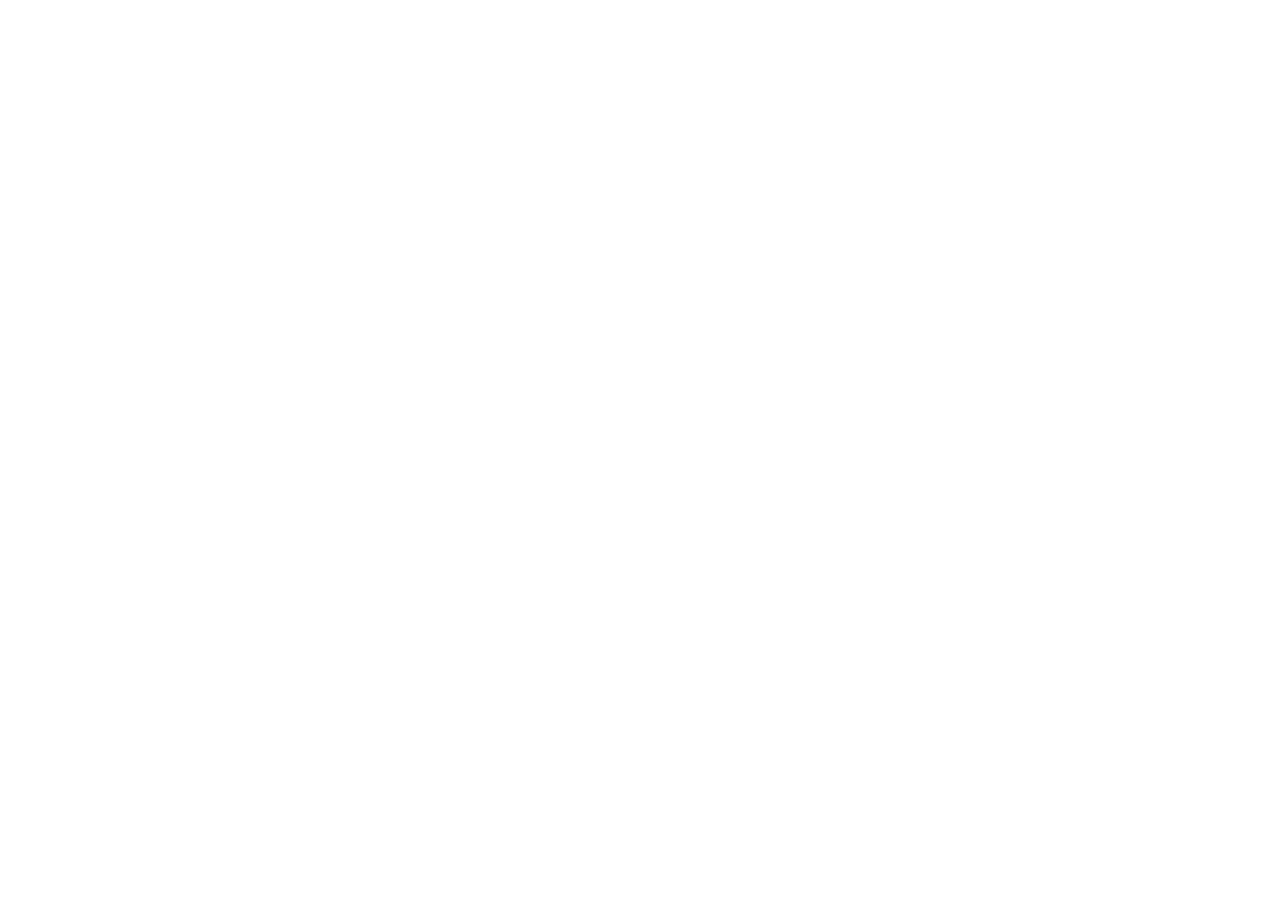
==== index.html @ c945cc4c "prueba commit" ====
<!DOCTYPE html>
<html lang="es">
<head>
    <meta charset="UTF-8">
    <meta http-equiv="X-UA-Compatible" content="IE=edge">
    <meta name="viewport" content="width=device-width, initial-scale=1.0">
    <title>Proyecto</title>
</head>
<body>
    
</body>
</html>
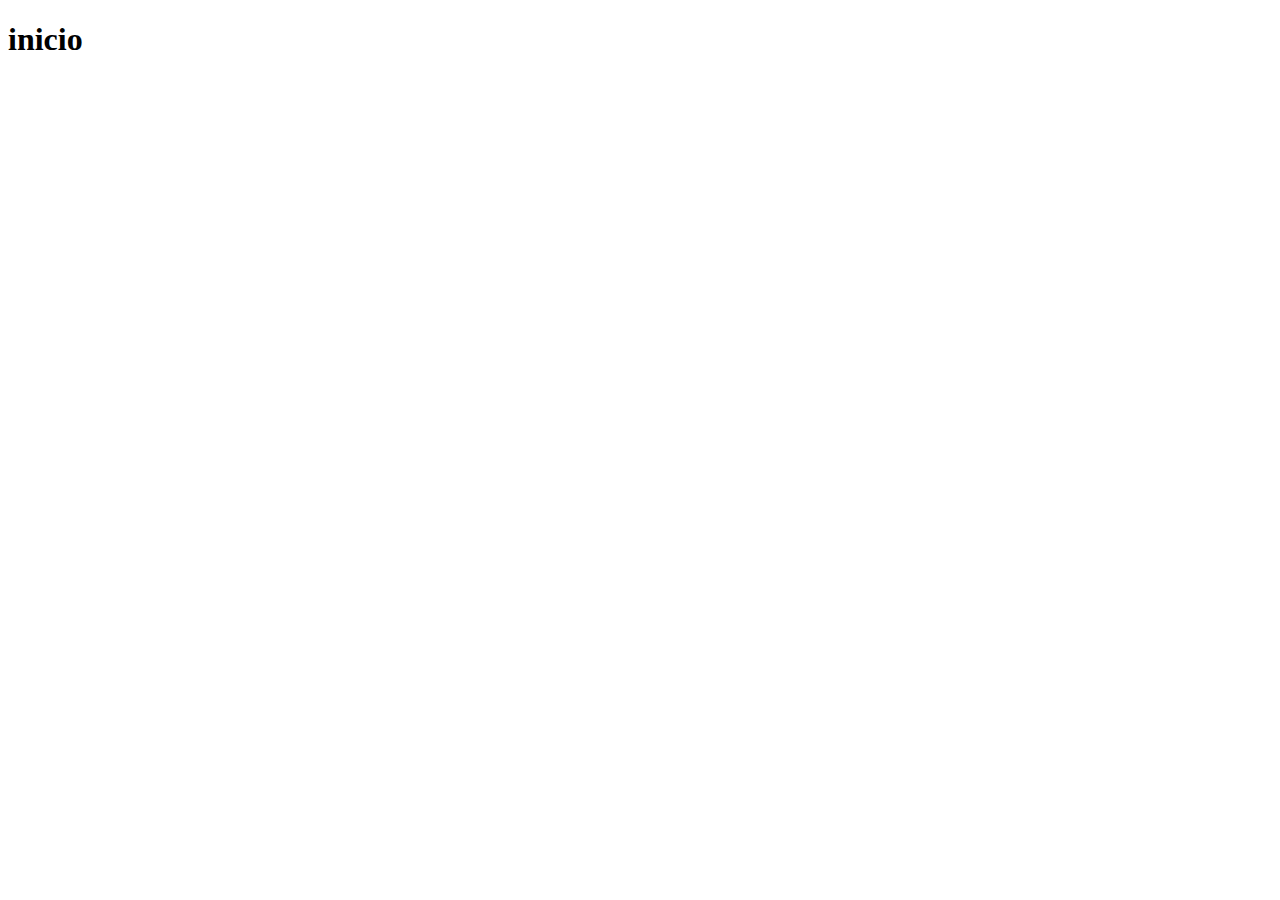
==== commit 7ddd33fe: "tercercomint" ====
--- a/index.html
+++ b/index.html
@@ -7,6 +7,6 @@
     <title>Proyecto</title>
 </head>
 <body>
-    
+    <h1>inicio</h1>
 </body>
 </html>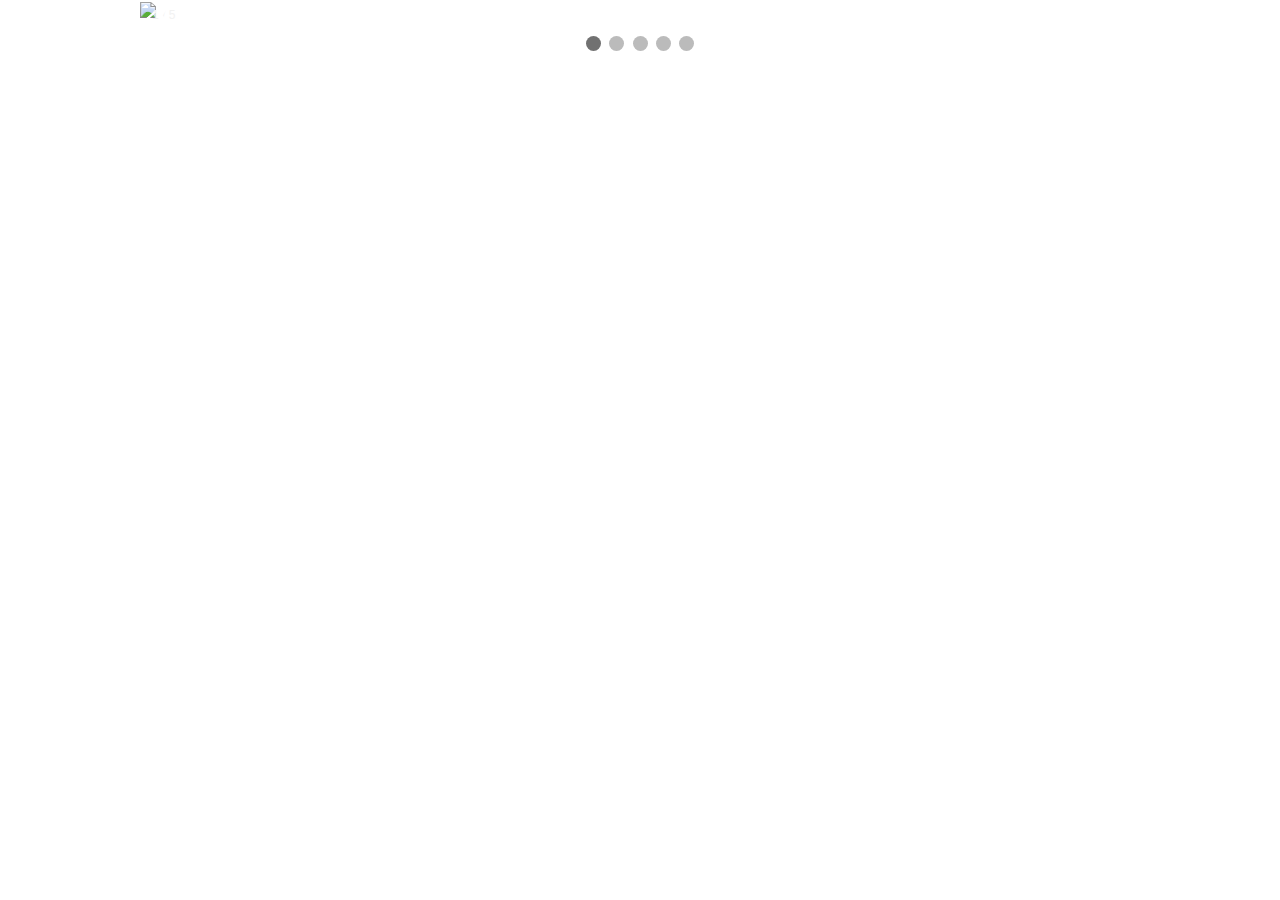
==== commit 19c64c4b: "AWEB-50%" ====
--- a/index.html
+++ b/index.html
@@ -1,12 +1,175 @@
 <!DOCTYPE html>
-<html lang="es">
 <head>
-    <meta charset="UTF-8">
-    <meta http-equiv="X-UA-Compatible" content="IE=edge">
-    <meta name="viewport" content="width=device-width, initial-scale=1.0">
-    <title>Proyecto</title>
-</head>
-<body>
-    <h1>inicio</h1>
-</body>
-</html>+    <meta name="viewport" content="width=device-width, initial-scale=1">
+    <style>
+    * {box-sizing: border-box}
+    body {font-family: Verdana, sans-serif; margin:0}
+    .mySlides {display: none}
+    img {vertical-align: middle;}
+    
+    /* Slideshow container */
+    .slideshow-container {
+      max-width: 1000px;
+      position: relative;
+      margin: auto;
+    }
+    
+    /* Next & previous buttons */
+    .prev, .next {
+      cursor: pointer;
+      position: absolute;
+      top: 50%;
+      width: auto;
+      padding: 16px;
+      margin-top: -22px;
+      color: white;
+      font-weight: bold;
+      font-size: 18px;
+      transition: 0.6s ease;
+      border-radius: 0 3px 3px 0;
+      user-select: none;
+    }
+    
+    /* Position the "next button" to the right */
+    .next {
+      right: 0;
+      border-radius: 3px 0 0 3px;
+    }
+    
+    /* On hover, add a black background color with a little bit see-through */
+    .prev:hover, .next:hover {
+      background-color: rgba(0,0,0,0.8);
+    }
+    
+    /* Caption text */
+    .text {
+      color: #f2f2f2;
+      font-size: 15px;
+      padding: 8px 12px;
+      position: absolute;
+      bottom: 8px;
+      width: 100%;
+      text-align: center;
+    }
+    
+    /* Number text (1/3 etc) */
+    .numbertext {
+      color: #f2f2f2;
+      font-size: 12px;
+      padding: 8px 12px;
+      position: absolute;
+      top: 0;
+    }
+    
+    /* The dots/bullets/indicators */
+    .dot {
+      cursor: pointer;
+      height: 15px;
+      width: 15px;
+      margin: 0 2px;
+      background-color: #bbb;
+      border-radius: 50%;
+      display: inline-block;
+      transition: background-color 0.6s ease;
+    }
+    
+    .active, .dot:hover {
+      background-color: #717171;
+    }
+    
+    /* Fading animation */
+    .fade {
+      animation-name: fade;
+      animation-duration: 1.5s;
+    }
+    
+    @keyframes fade {
+      from {opacity: .4} 
+      to {opacity: 1}
+    }
+    
+    /* On smaller screens, decrease text size */
+    @media only screen and (max-width: 300px) {
+      .prev, .next,.text {font-size: 11px}
+    }
+    </style>
+    </head>
+    <body>
+    
+    <div class="slideshow-container">
+    
+    <div class="mySlides fade">
+      <div class="numbertext">1 / 5</div>
+      <img src="images-carrusel/eberhard-grossgasteiger-y2azHvupCVo-unsplash.jpg" style="width:100%">
+      <!-- <div class="text">Caption Text</div> -->
+    </div>
+    
+    <div class="mySlides fade">
+      <div class="numbertext">2 / 5</div>
+      <img src="images-carrusel/patrick-tomasso-5hvn-2WW6rY-unsplash.jpg" style="width:100%">
+      <!-- <div class="text">Caption Two</div> -->
+    </div>
+    
+    <div class="mySlides fade">
+      <div class="numbertext">3 / 5</div>
+      <img src="images-carrusel/tim-swaan-eOpewngf68w-unsplash.jpg" style="width:100%">
+      <!-- <div class="text">Caption Three</div> -->
+    </div>
+
+    <div class="mySlides fade">
+        <div class="numbertext">3 / 5</div>
+        <img src="images-carrusel/v2osk-1Z2niiBPg5A-unsplash.jpg" style="width:100%">
+        <!-- <div class="text">Caption Three</div> -->
+      </div>
+
+      <div class="mySlides fade">
+        <div class="numbertext">3 / 5</div>
+        <img src="images-carrusel/vincent-van-zalinge-vUNQaTtZeOo-unsplash.jpg" style="width:100%">
+        <!-- <div class="text">Caption Three</div> -->
+      </div>
+    
+    <a class="prev" onclick="plusSlides(-1)">❮</a>
+    <a class="next" onclick="plusSlides(1)">❯</a>
+    
+    </div>
+    <br>
+    
+    <div style="text-align:center">
+      <span class="dot" onclick="currentSlide(1)"></span> 
+      <span class="dot" onclick="currentSlide(2)"></span> 
+      <span class="dot" onclick="currentSlide(3)"></span>
+      <span class="dot" onclick="currentSlide(4)"></span>
+      <span class="dot" onclick="currentSlide(5)"></span> 
+    </div>
+    
+    <script>
+    let slideIndex = 1;
+    showSlides(slideIndex);
+    
+    function plusSlides(n) {
+      showSlides(slideIndex += n);
+    }
+    
+    function currentSlide(n) {
+      showSlides(slideIndex = n);
+    }
+    
+    function showSlides(n) {
+      let i;
+      let slides = document.getElementsByClassName("mySlides");
+      let dots = document.getElementsByClassName("dot");
+      if (n > slides.length) {slideIndex = 1}    
+      if (n < 1) {slideIndex = slides.length}
+      for (i = 0; i < slides.length; i++) {
+        slides[i].style.display = "none";  
+      }
+      for (i = 0; i < dots.length; i++) {
+        dots[i].className = dots[i].className.replace(" active", "");
+      }
+      slides[slideIndex-1].style.display = "block";  
+      dots[slideIndex-1].className += " active";
+    }
+    </script>
+    
+    </body>
+    </html> 